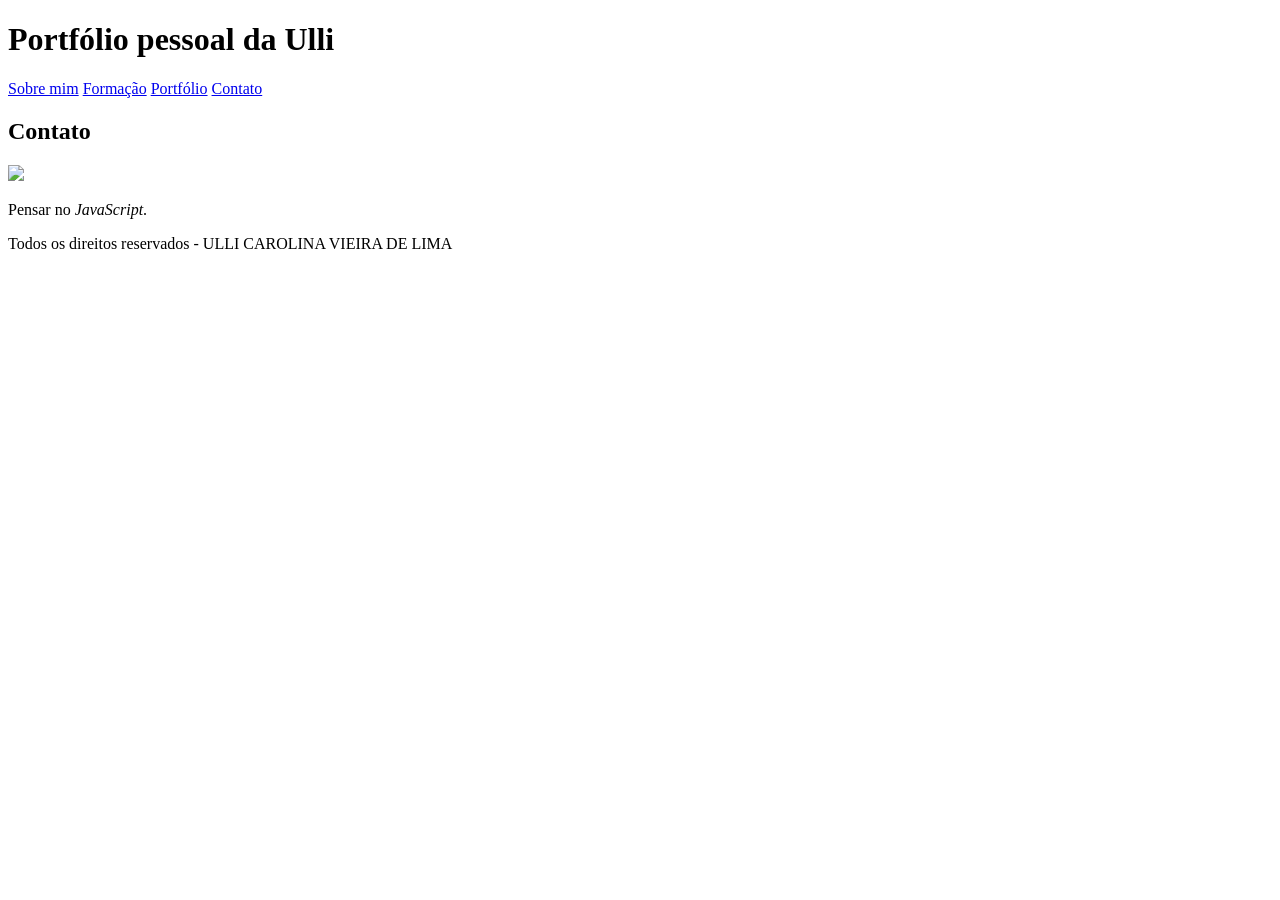
==== contato.html @ e5e912e4 "Add files via upload" ====
<!DOCTYPE html>
<html lang="pt-br">

<!--formulário com campos nome, e-mail e mensagem (validação obrigatória em
JavaScript e simulação do envio).-->

<head>
    <meta charset="UTF-8">
    <meta name="viewport" content="width=device-width, initial-scale=1.0">
    <title>Portfólio da Ulli</title>

    <link rel="stylesheet" href="css/style.css">
</head>

<body>

    <div id="header">

        <div id="logo">
            <h1>Portfólio pessoal da <span class="white">Ulli</span></h1>
        </div>
    
        <div id="menu">
            <a href="sobre.html">Sobre mim</a>
            <a href="formacao.html">Formação</a>
            <a href="portfolio.html">Portfólio</a>
            <a href="contato.html">Contato</a>
        </div>

    </div>

    <div id="content">

        <div id="posts">

            <!-- abertura postagem -->
            <div class="post">
                <h2>Contato</h2>
                <img class="img-post" src="imagens/tecnologia01.png">
                <p>
                    Pensar no <em>JavaScript</em>.
                </p>
            </div>
            <!--fechamento postagem -->

        </div>
    
        </div>

        <div id="footer">
            Todos os direitos reservados - ULLI CAROLINA VIEIRA DE LIMA
        </div>

    </div>
</body>

</html>
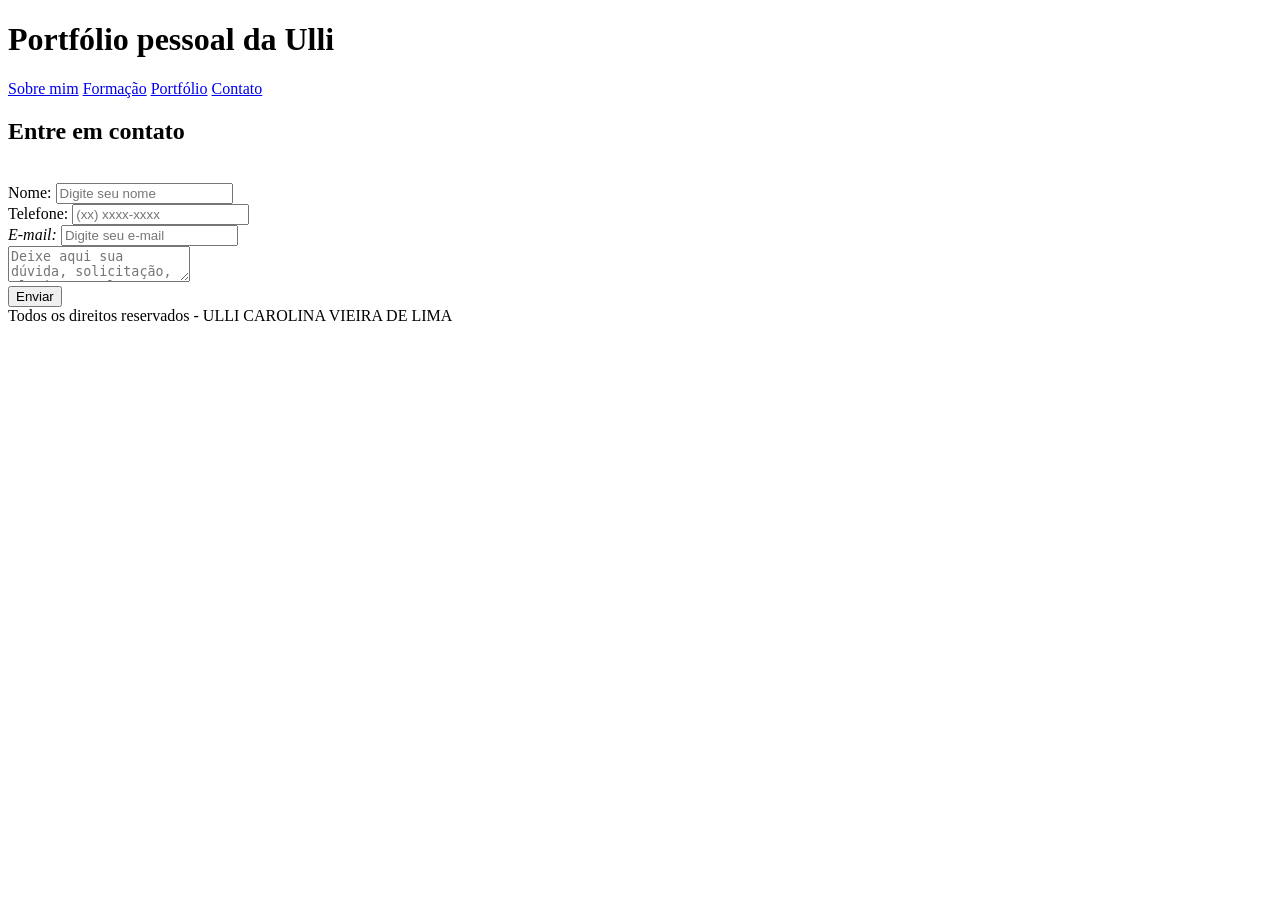
==== commit e877029c: "Add files via upload" ====
--- a/contato.html
+++ b/contato.html
@@ -17,7 +17,7 @@
     <div id="header">
 
         <div id="logo">
-            <h1>Portfólio pessoal da <span class="white">Ulli</span></h1>
+            <h1>Portfólio pessoal da <span class="purple">Ulli</span></h1>
         </div>
     
         <div id="menu">
@@ -35,11 +35,22 @@
 
             <!-- abertura postagem -->
             <div class="post">
-                <h2>Contato</h2>
-                <img class="img-post" src="imagens/tecnologia01.png">
-                <p>
-                    Pensar no <em>JavaScript</em>.
-                </p>
+                <h2>Entre em contato</h2>
+                <form name="meu_form">
+<br>
+  <label for="nome">Nome:</label>
+  <input type="text" id="nomeid" placeholder="Digite seu nome" required="required" name="nome" />
+  <br>
+  <label for="fone">Telefone:</label>
+  <input type="tel" id="foneid" placeholder="(xx) xxxx-xxxx" name="fone" />
+<br>
+  <label for="email"><em>E-mail:</em></label>
+  <input type="email" id="emailid" placeholder="Digite seu e-mail" name="email" />
+<br>
+  <textarea placeholder="Deixe aqui sua dúvida, solicitação, elogio e qualquer outra coisa que gostaria de me dizer."></textarea>
+<br>
+  <input type="submit" class="enviar" onclick="Enviar();" value="Enviar" />
+</form> <!--código utilizado para criar 4 caixas de texto diferentes, para preenchimento dos dados necessários para contato com aquele que confeccionou o site.7-->
             </div>
             <!--fechamento postagem -->
 
@@ -52,6 +63,7 @@
         </div>
 
     </div>
+<script src="/js/function.js"></script>
 </body>
 
 </html>
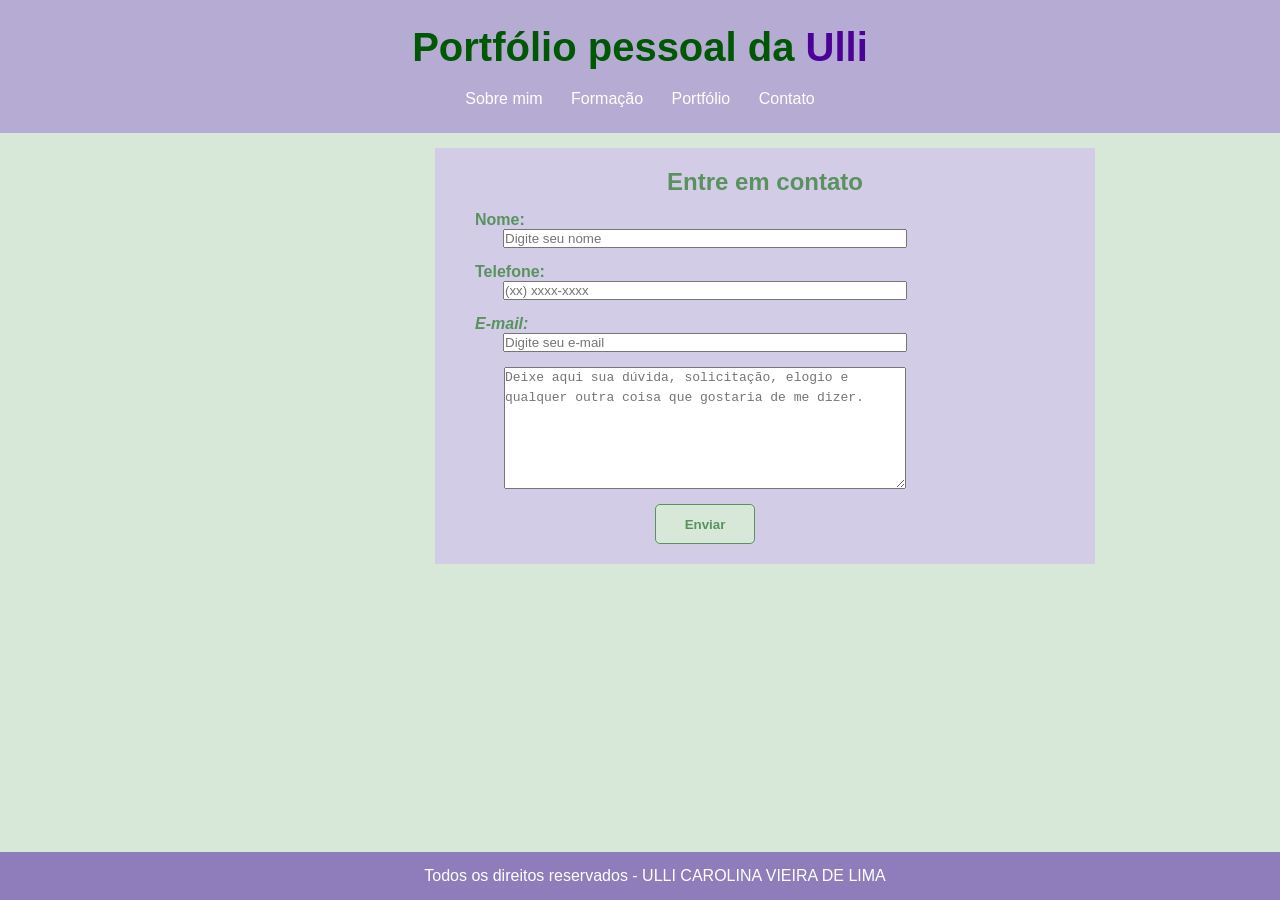
==== commit 8e11c2d7: "Update contato.html" ====
--- a/contato.html
+++ b/contato.html
@@ -63,7 +63,7 @@
         </div>
 
     </div>
-<script src="/js/function.js"></script>
+<script src="js/function.js"></script>
 </body>
 
-</html>+</html>
--- a/css/style.css
+++ b/css/style.css
@@ -0,0 +1,191 @@
+*{
+    margin: 0;
+    padding: 0;
+}
+
+body{
+    font-size: 16px;
+    font-family: 'Trebuchet MS', 'Lucida Sans Unicode', 'Lucida Grande', 'Lucida Sans', Arial, sans-serif;
+    background-color: #d8e8d8;
+}
+
+h1{
+    color: #005704;
+    font-size: 40px;
+}
+
+h2{
+    color: #59925f;
+    text-align: center;
+}
+
+/*text-align: center para centralizar o título das postagens*/
+
+h3{
+    color: #565656;
+    background: #cccccc;
+    padding: 5px;
+}
+
+/*
+****** HEADER ******
+*/
+
+#header{
+    background-color: #b6acd3;
+    padding: 15px;
+    text-align: center;
+}
+
+#logo, #menu{
+    padding: 10px;
+}
+
+#header a:link, #header a:visited{
+    color: #ffffff;
+    padding: 8px 12px;
+}
+
+#header a:hover{
+    color: #8e7dba;
+    background: #d8e8d8;
+    text-decoration: none;
+}
+
+.purple{
+    color: #4c0199;
+}
+
+.green{
+    color: #59925f;
+}
+/*
+****** CONTENT ******
+*/
+li {
+    margin-left: 30px;
+}
+
+p {
+    text-indent: 30px;
+}
+
+#content{ 
+    width: 920px;
+    margin: 0px 420px;
+    padding: 15px;
+}
+
+/* margin como 0px 420px para alinhá-lo com a header*/
+
+#posts{
+    width: 660px;
+    float: left;
+    margin-bottom: 40px;
+}
+
+.post{
+    padding: 20px;
+    margin-bottom: 20px;
+    background: #d3cce7;
+    text-align: justify;
+}
+
+.data-post{
+    font-size: 13px;
+    border-bottom: 1px solid #0066cc;
+    padding-bottom: 10px;
+    margin-bottom: 10px;
+    display: block;
+}
+
+.img-post{
+    width: 200px;
+    margin: 0px 210px;
+}
+
+.image-post {
+    width: 400px;
+    margin: 0px 105px;
+}
+
+.images-post {
+    width: 100px;
+    margin: 0px 260px;
+}
+
+form {
+    font-family: 'Trebuchet MS', 'Lucida Sans Unicode', 'Lucida Grande', 'Lucida Sans', Arial, sans-serif;
+    font-size: 13px;
+    background-color: #d3cce7;
+    max-width: 500px;
+} 
+
+/* apenas mantendo as mesmas configurações do post para o form, para que fonte, tamanho e outros elementos sejam iguais e não haja contraste*/
+
+.enviar {
+    background-color: #d8e8d8;
+    height: 40px;
+    width: 100px;
+    font-weight: bold;
+    border-radius: 5px;
+    border: 1px solid;
+    color: #59925f;
+} /* definindo aparência do botão enviar*/
+
+textarea {
+    width: 400px;
+    font-size: 13px;
+    display: block;
+    margin: 0 auto;
+    width: 400px;
+    height: 120px;
+    line-height: 20px;
+    max-width: 400px;
+} /* definindo especificações da caixa de texto, área digitável do formulário */
+
+form label {
+    margin-left: 20px;
+    color: #59925f;
+    font-weight: bold;
+    font-size: 16px;
+} /* definição da aparência das categorias nome, telefone e e-mail */
+
+input {
+  display: block;
+  margin: 0 auto;
+  width: 400px;
+} /* utilizado para centralizar os elementos dentro do post */
+
+/*
+****** FORMATAÇÃO LINKS ******
+*/
+
+a{
+    text-decoration: none;
+}
+
+a:link, a:visited{
+    color: #0066cc;
+}
+
+a:hover{
+    text-decoration: underline;
+}
+
+/*
+****** FOOTER ******
+*/
+
+#footer{
+    clear: both;
+    text-align: center;
+    padding: 15px;
+    background: #8e7dba;
+    color: #ffffff;
+    position: fixed;
+    left: 0;
+    bottom: 0;
+    width: 100%; /* 3 últimas linhas utilizadas para fixar o footer no rodapé de todas as páginas */
+}
+
